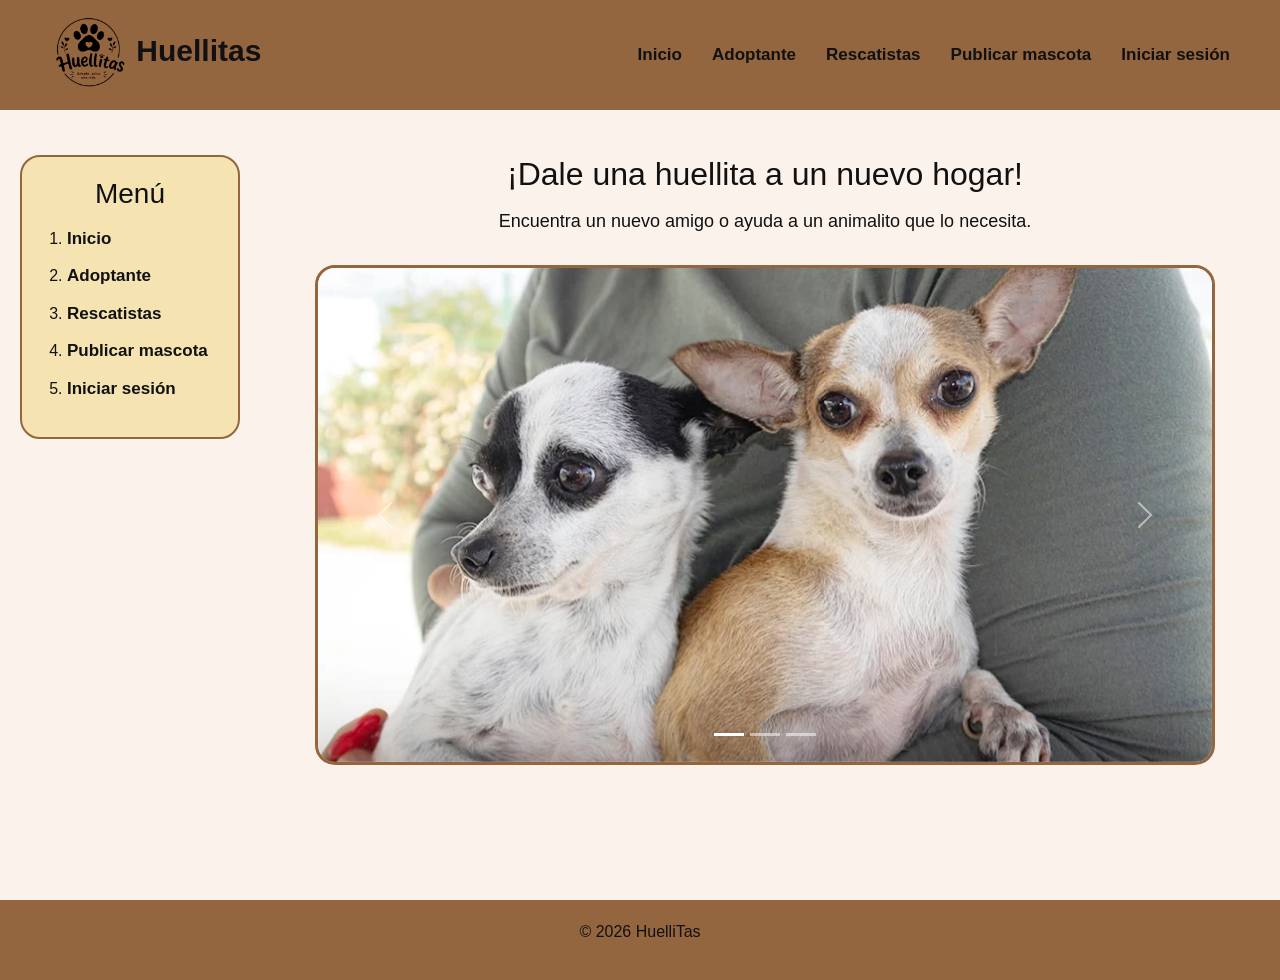
==== index.html @ 7dc2b49c "Update index.html" ====
<!DOCTYPE html>
<html lang="es">
<head>
    <meta charset="UTF-8">
    <meta name="viewport" content="width=device-width, initial-scale=1.0">
    <title>HuelliTas - Inicio</title>
    <link rel="stylesheet" href="https://cdn.jsdelivr.net/npm/bootstrap@5.3.3/dist/css/bootstrap.min.css">
    <link rel="stylesheet" href="style.css">
</head>
<body>
    <header>
    <h2><img src="PartAlan/img/logo.png" alt="Logo HuelliTas"> Huellitas</h2>
    <nav>
         <a href="index.html">Inicio</a>
        <a href="huellitasweb/huellitas.html">Adoptante</a>
        <a href="rescatar.html">Rescatistas</a>
        <a href="PartAlan/publicar.html">Publicar mascota</a>
        <a href="PartAlan/login.html">Iniciar sesión</a>
    </nav>
</header>
    <main>
        <aside id="menu">
            <h3>Menú</h3>
            <nav>
                <ol>
                    <li>
                        <a href="index.html">Inicio</a>
                    </li>
                    <li>
                        <a href="adoptante.html">Adoptante</a>
                    </li>
                    <li>
                        <a href="rescatar.html">Rescatistas</a>
                    </li>
                    <li>
                        <a href="PartAlan/publicar.html">Publicar mascota</a>
                    </li>
                    <li>
                        <a href="PartAlan/login.html">Iniciar sesión</a>
                    </li>
                </ol>
            </nav>
        </aside>
        <section id="contenido">
            <h1>¡Dale una huellita a un nuevo hogar!</h1>
            <p class="descripcion">
                Encuentra un nuevo amigo o ayuda a un animalito que lo necesita.
            </p>
            <section id="demo" class="carousel slide" data-bs-ride="carousel">
                <section class="carousel-indicators">
                    <button type="button" data-bs-target="#demo" data-bs-slide-to="0" class="active"></button>
                    <button type="button" data-bs-target="#demo" data-bs-slide-to="1"></button>
                    <button type="button" data-bs-target="#demo" data-bs-slide-to="2"></button>
                </section>
                <article class="carousel-inner">
                    <article class="carousel-item active">
                        <img src="PartAlan/img/uno.webp" alt="Imagen 1" class="d-block w-100">
                    </article>
                    <article class="carousel-item">
                        <img src="PartAlan/img/imagen.jpg" alt="Imagen 2" class="d-block w-100">
                    </article>
                    <article class="carousel-item">
                        <img src="PartAlan/img/dos.jpg" alt="Imagen 3" class="d-block w-100">
                    </article>
                </article>
                <button class="carousel-control-prev" type="button" data-bs-target="#demo" data-bs-slide="prev">
                    <span class="carousel-control-prev-icon"></span>
                </button>
                <button class="carousel-control-next" type="button" data-bs-target="#demo" data-bs-slide="next">
                    <span class="carousel-control-next-icon"></span>
                </button>
            </section>
        </section>
    </main>
    <footer>
        <p>© 2026 HuelliTas</p>
    </footer>
    <script src="https://cdn.jsdelivr.net/npm/bootstrap@5.3.3/dist/js/bootstrap.bundle.min.js"></script>
</body>
</html>
---- style.css ----
:root {
    --hueso: url("data:image/svg+xml;utf8,<svg xmlns='http://www.w3.org/2000/svg' width='32' height='32'><text y='26' font-size='26'>🦴</text></svg>") 4 4;
}
* {
    margin: 0;
    padding: 0;
    box-sizing: border-box;
}
body {
    font-family: Arial, sans-serif;
    background-color: #fbf2ec;
    color: #111;
    cursor: var(--hueso), auto;
}
a,
button,
summary,
label {
    cursor: var(--hueso), pointer;
}
header {
    height: 110px;
    background-color: #946640;
    display: flex;
    align-items: center;
    justify-content: space-between;
    padding: 0 50px;
}
header h2 {
    display: flex;
    align-items: center;
    gap: 10px;
    font-size: 30px;
    font-weight: bold;
}
header h2 img {
    height: 75px;
}
header nav {
    display: flex;
    gap: 30px;
}
header nav a {
    text-decoration: none;
    color: #111;
    font-weight: bold;
    font-size: 17px;
}
header nav a:hover {
    text-decoration: underline;
}
main {
    display: flex;
    gap: 30px;
    padding: 45px 20px;
}
#menu {
    width: 220px;
    height: fit-content;
    padding: 20px;
    background-color: #f5e4b2;
    border: 2px solid #946640;
    border-radius: 20px;
}
#menu h3 {
    margin-bottom: 15px;
    text-align: center;
}
#menu ol {
    padding-left: 25px;
}
#menu li {
    margin-bottom: 12px;
}
#menu a {
    text-decoration: none;
    color: #111;
    font-weight: bold;
    font-size: 17px;
}
#menu a:hover {
    text-decoration: underline;
}
#contenido {
    flex: 1;
    display: flex;
    flex-direction: column;
    align-items: center;
    text-align: center;
}
h1 {
    font-size: 32px;
    margin-bottom: 15px;
}
.descripcion {
    font-size: 18px;
    margin-bottom: 30px;
}
#demo {
    width: 900px;
    max-width: 100%;
    height: 500px;
    margin-bottom: 40px;
    background-color: #e8d8c8;
    border: 3px solid #946640;
    border-radius: 20px;
    overflow: hidden;
}
#demo .carousel-inner,
#demo .carousel-item {
    height: 100%;
}
#demo img {
    width: 100%;
    height: 100%;
    object-fit: cover;
}
footer {
    margin-top: 50px;
    padding: 20px;
    background-color: #946640;
    text-align: center;
}
@media (max-width: 700px) {
    header {
        height: auto;
        padding: 20px;
        flex-direction: column;
        gap: 20px;
    }
    header nav {
        gap: 15px;
        flex-wrap: wrap;
        justify-content: center;
    }
    main {
        flex-direction: column;
    }
    #menu {
        width: 100%;
    }
    h1 {
        font-size: 26px;
    }
    #demo {
        height: 250px;
    }
}
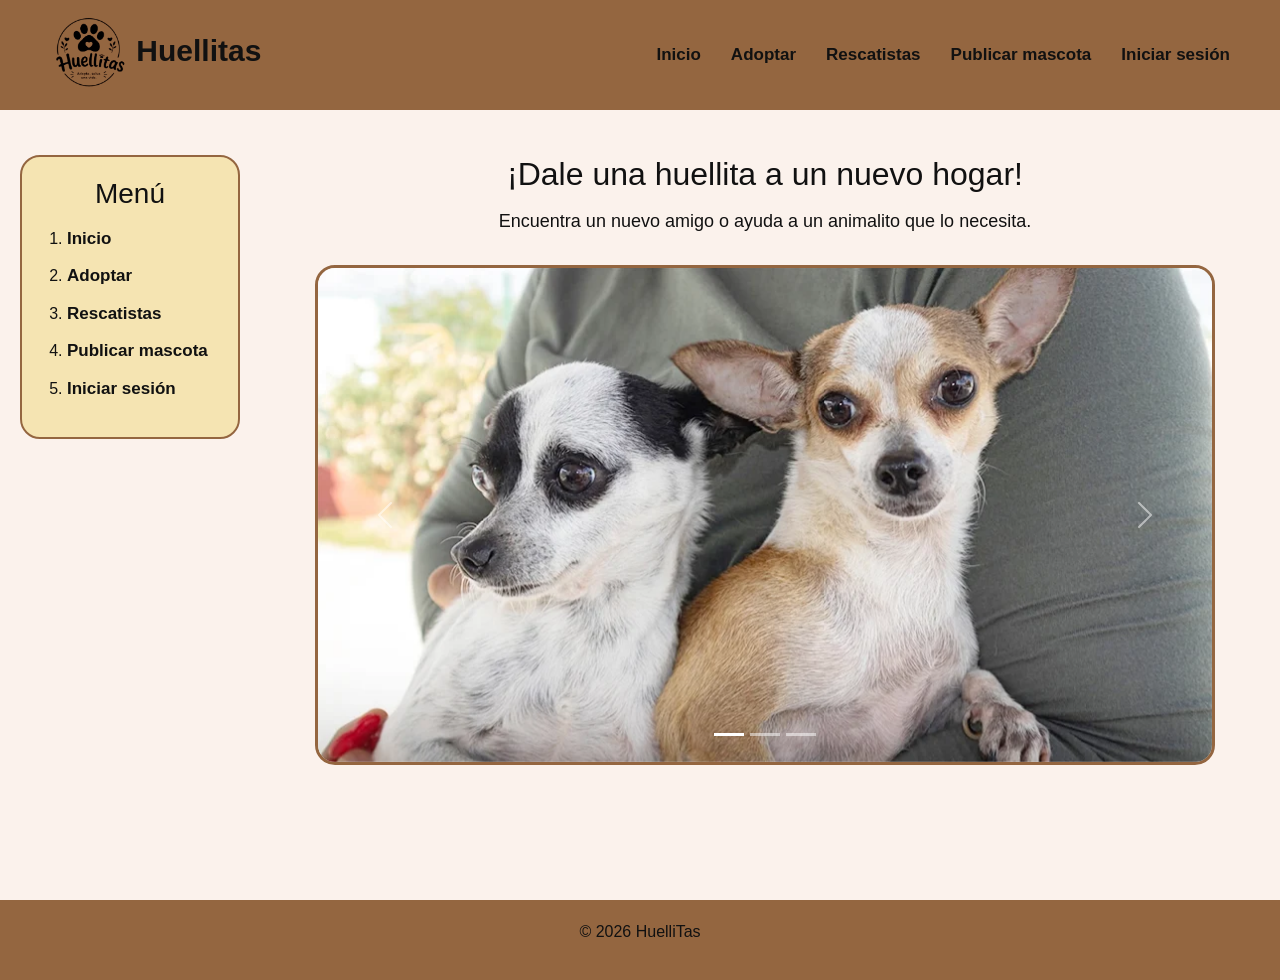
==== commit 63975601: "Update index.html" ====
--- a/index.html
+++ b/index.html
@@ -12,7 +12,7 @@
     <h2><img src="PartAlan/img/logo.png" alt="Logo HuelliTas"> Huellitas</h2>
     <nav>
          <a href="index.html">Inicio</a>
-        <a href="huellitasweb/huellitas.html">Adoptante</a>
+        <a href="huellitasweb/huellitas.html">Adoptar</a>
         <a href="rescatar.html">Rescatistas</a>
         <a href="PartAlan/publicar.html">Publicar mascota</a>
         <a href="PartAlan/login.html">Iniciar sesión</a>
@@ -27,7 +27,7 @@
                         <a href="index.html">Inicio</a>
                     </li>
                     <li>
-                        <a href="adoptante.html">Adoptante</a>
+                        <a href="huellitasweb/huellitas.html">Adoptar</a>
                     </li>
                     <li>
                         <a href="rescatar.html">Rescatistas</a>
